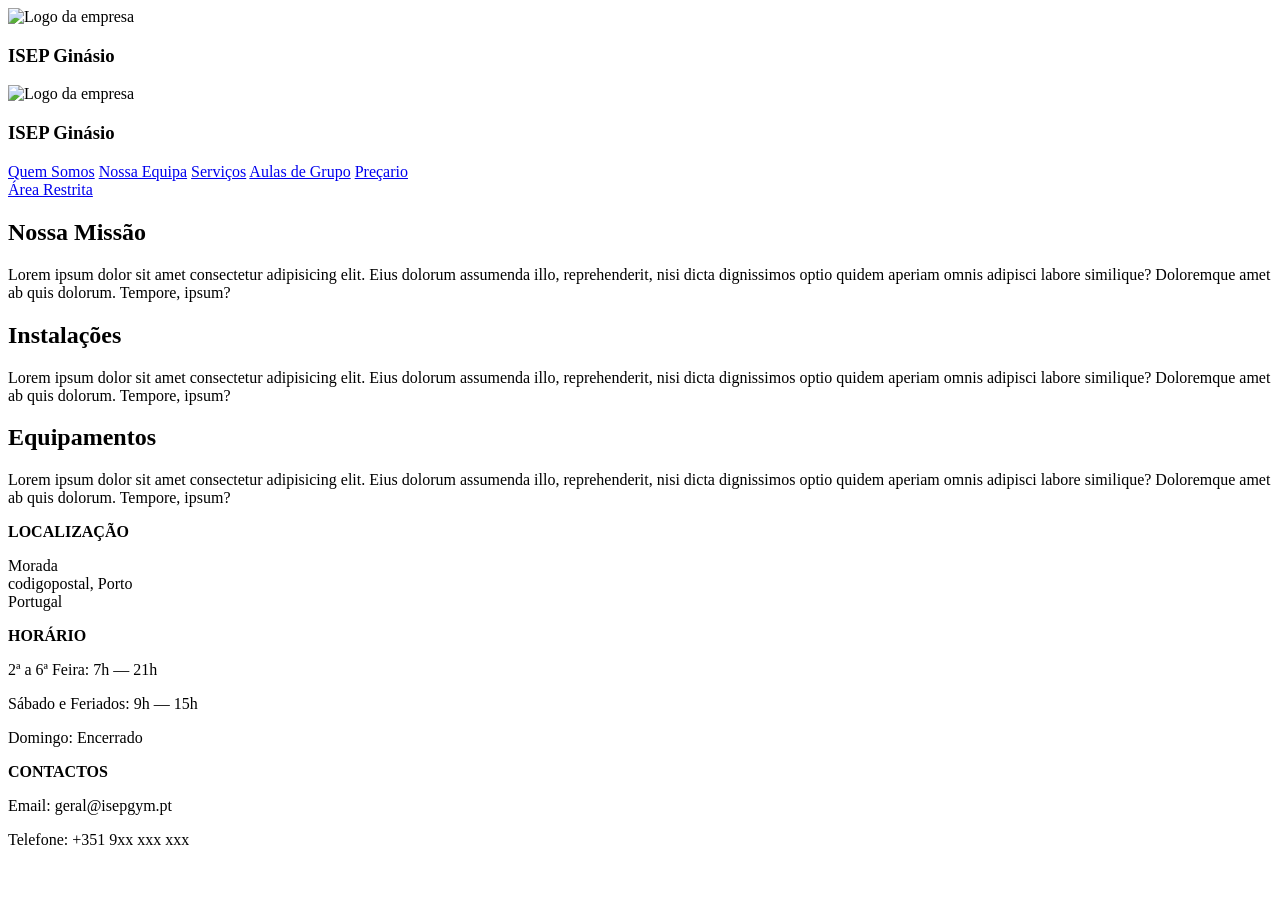
==== Ficha 02/index.html @ 4a4daec3 "Copiei i index.html da ficha 01" ====
<!DOCTYPE html>
<html lang="en">

<head>
    <meta charset="UTF-8">
    <meta name="viewport" content="width= , initial-scale=1.0">
    <title>ISEP Ginásio</title>

    <!-- favicon -->
    <link rel="shortcut icon" href="assets/images/gym125.png" type="image/png">
    <!-- estilos da página -->
    <link rel="stylesheet" href="assets/css/estilos.css">

</head>

<body>
    <!-- Navegação -->
    <nav class="bng-navbar">
        <!-- Logo e Nome -->
        <div>
            <img src="assets/images/gym255.png" alt="Logo da empresa">
            <h3>ISEP Ginásio</h3>
        </div>
            <!-- Logo e Nome -->
            <div>
                <img src="assets/images/gym255.png" alt="Logo da empresa">
                <h3>ISEP Ginásio</h3>
            </div>
            <!-- Links centrais -->
            <div class="container-navegacao">
                <a href="index.html">Quem Somos</a>
                <a href="equipa.html">Nossa Equipa</a>
                <a href="servicos.html">Serviços</a>
                <a href="aulasgrupo.html">Aulas de Grupo</a>
                <a href="precario.html">Preçario</a>
            </div>
            <!-- Área Cliente -->
            <div class="nav-cliente">
                <a href="login_form.html" target="_blank">Área Restrita</a>
            </div>
        </nav>
        <!-- Seção "Conteudo da pagina" -->
        <!-- Secão Quem Somos -->
<section class="container-texto-generico">
    <article id="quem-somos">
        <h2>Nossa Missão</h2>
        <p>Lorem ipsum dolor sit amet consectetur adipisicing elit. Eius dolorum assumenda illo, reprehenderit, nisi dicta dignissimos optio quidem aperiam omnis adipisci labore similique? Doloremque amet ab quis dolorum. Tempore, ipsum?</p>
    </article>
    <article id="quem-somos">
        <h2>Instalações</h2>
        <p>Lorem ipsum dolor sit amet consectetur adipisicing elit. Eius dolorum assumenda illo, reprehenderit, nisi dicta dignissimos optio quidem aperiam omnis adipisci labore similique? Doloremque amet ab quis dolorum. Tempore, ipsum?</p>
    </article>
    <article id="quem-somos">
        <h2>Equipamentos</h2>
        <p>Lorem ipsum dolor sit amet consectetur adipisicing elit. Eius dolorum assumenda illo, reprehenderit, nisi dicta dignissimos optio quidem aperiam omnis adipisci labore similique? Doloremque amet ab quis dolorum. Tempore, ipsum?</p>
    </article>
</section>
     <!-- Rodapé -->
     <footer class="footer-container">
        <div class="footer-section">
             <strong>LOCALIZAÇÃO</strong>
            <p> Morada <br> codigopostal, Porto <br> Portugal</p>
         </div>
         <div class="footer-section">
             <strong>HORÁRIO</strong>
            <p>2ª a 6ª Feira: 7h — 21h</p>
             <p>Sábado e Feriados: 9h — 15h</p>
            <p>Domingo: Encerrado</p>
        </div>
         <div class="footer-section">
             <strong>CONTACTOS</strong>
            <p>Email: geral@isepgym.pt</p>
            <p>Telefone: +351 9xx xxx xxx</p>
            </div>
     </footer>
</body>

</html>
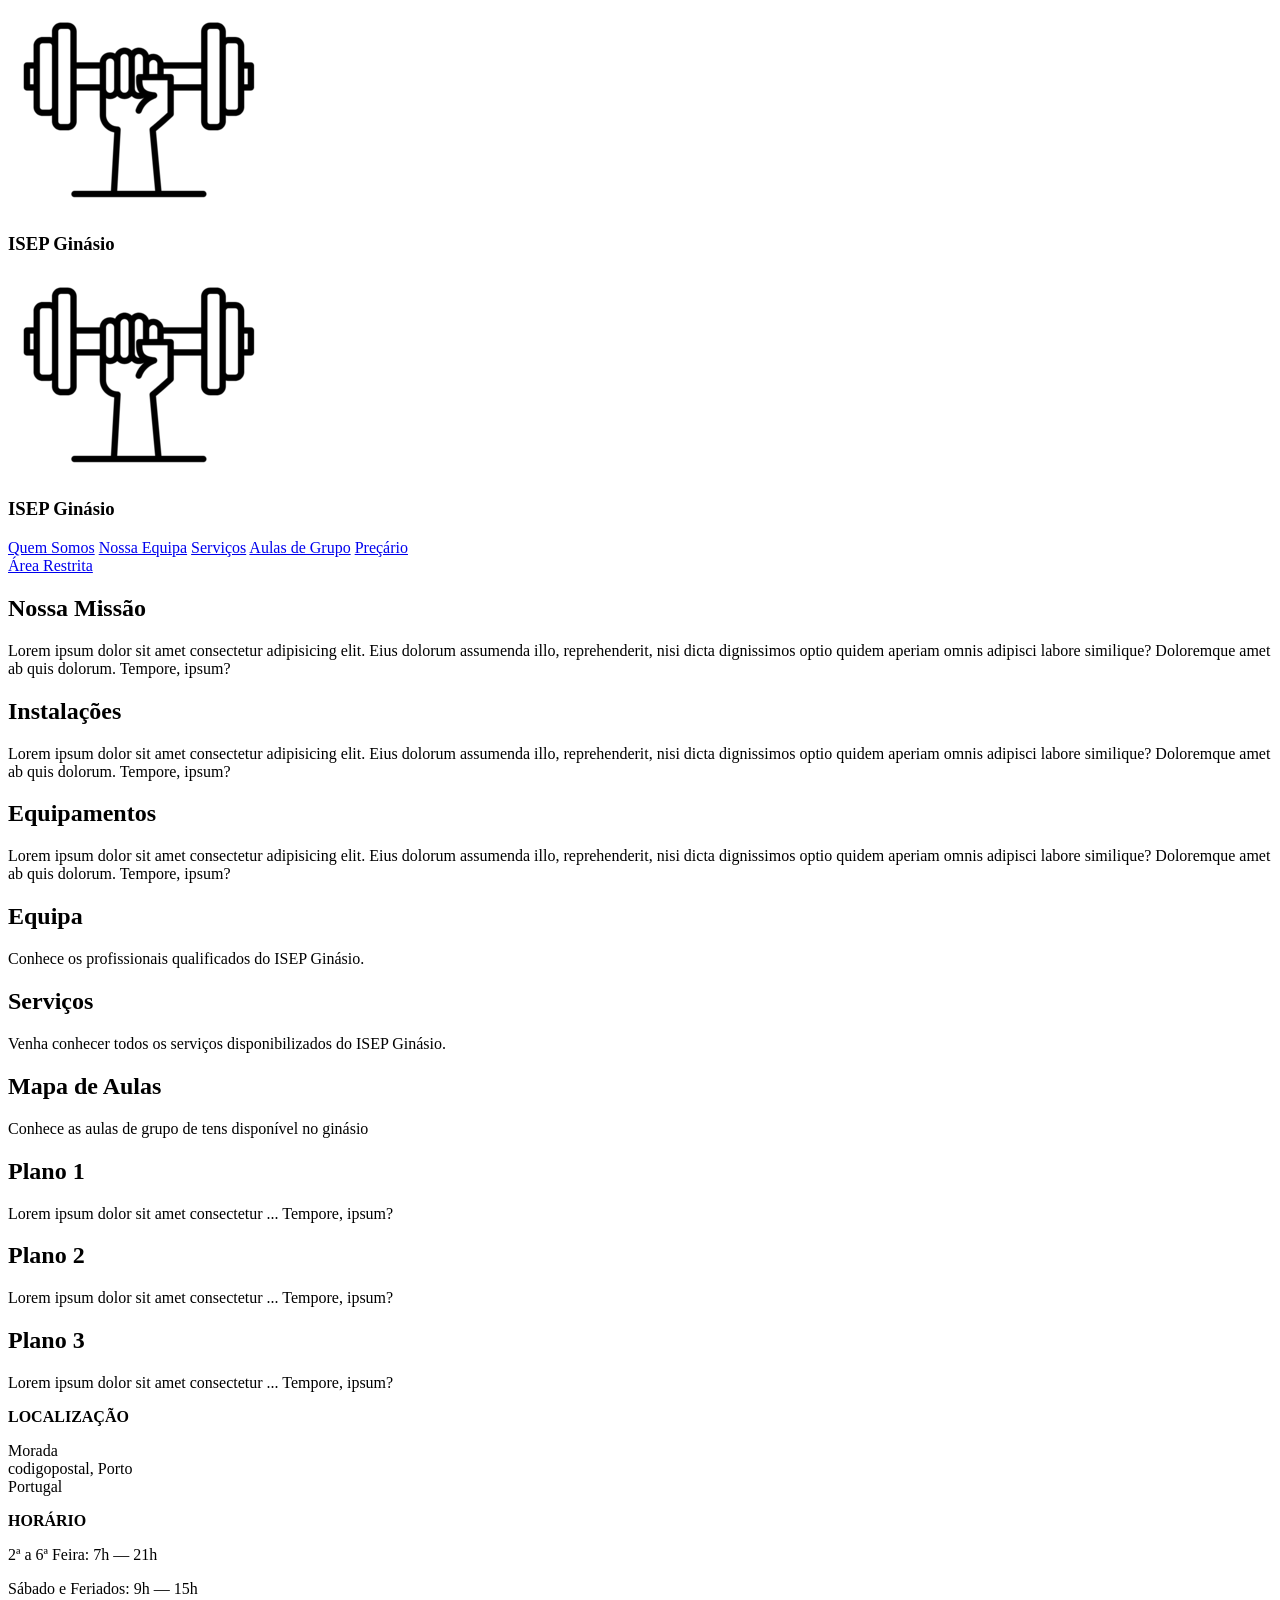
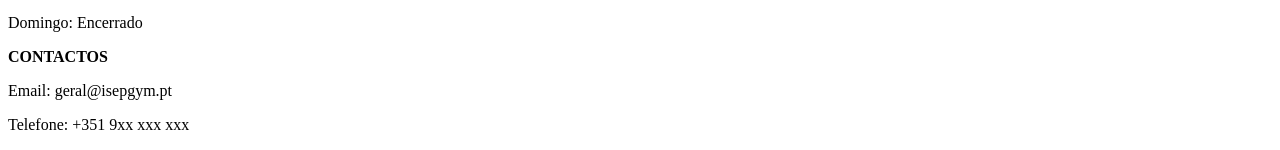
==== commit 11ac4973: "Copiei os conteudos das secçoes" ====
--- a/Ficha 02/index.html
+++ b/Ficha 02/index.html
@@ -21,58 +21,101 @@
             <img src="assets/images/gym255.png" alt="Logo da empresa">
             <h3>ISEP Ginásio</h3>
         </div>
-            <!-- Logo e Nome -->
-            <div>
-                <img src="assets/images/gym255.png" alt="Logo da empresa">
-                <h3>ISEP Ginásio</h3>
-            </div>
-            <!-- Links centrais -->
-            <div class="container-navegacao">
-                <a href="index.html">Quem Somos</a>
-                <a href="equipa.html">Nossa Equipa</a>
-                <a href="servicos.html">Serviços</a>
-                <a href="aulasgrupo.html">Aulas de Grupo</a>
-                <a href="precario.html">Preçario</a>
-            </div>
-            <!-- Área Cliente -->
-            <div class="nav-cliente">
-                <a href="login_form.html" target="_blank">Área Restrita</a>
-            </div>
-        </nav>
-        <!-- Seção "Conteudo da pagina" -->
-        <!-- Secão Quem Somos -->
-<section class="container-texto-generico">
-    <article id="quem-somos">
-        <h2>Nossa Missão</h2>
-        <p>Lorem ipsum dolor sit amet consectetur adipisicing elit. Eius dolorum assumenda illo, reprehenderit, nisi dicta dignissimos optio quidem aperiam omnis adipisci labore similique? Doloremque amet ab quis dolorum. Tempore, ipsum?</p>
-    </article>
-    <article id="quem-somos">
-        <h2>Instalações</h2>
-        <p>Lorem ipsum dolor sit amet consectetur adipisicing elit. Eius dolorum assumenda illo, reprehenderit, nisi dicta dignissimos optio quidem aperiam omnis adipisci labore similique? Doloremque amet ab quis dolorum. Tempore, ipsum?</p>
-    </article>
-    <article id="quem-somos">
-        <h2>Equipamentos</h2>
-        <p>Lorem ipsum dolor sit amet consectetur adipisicing elit. Eius dolorum assumenda illo, reprehenderit, nisi dicta dignissimos optio quidem aperiam omnis adipisci labore similique? Doloremque amet ab quis dolorum. Tempore, ipsum?</p>
-    </article>
+        <!-- Logo e Nome -->
+        <div>
+            <img src="assets/images/gym255.png" alt="Logo da empresa">
+            <h3>ISEP Ginásio</h3>
+        </div>
+        <!-- Links centrais -->
+        <div class="container-navegacao">
+            <a href="#quem-somos">Quem Somos</a>
+            <a href="#nossa-equipa">Nossa Equipa</a>
+            <a href="#servicos">Serviços</a>
+            <a href="#aula-grupo">Aulas de Grupo</a>
+            <a href="#precario">Preçário</a>
+        </div>
+        <!-- Área Cliente -->
+        <div class="nav-cliente">
+            <a href="login_form.html" target="_blank">Área Restrita</a>
+        </div>
+    </nav>
+    <!-- Seção "Conteudo da pagina" -->
+    <!-- Secão Quem Somos -->
+    <section class="container-texto-generico" id="quem-somos">
+        <article id="quem-somos">
+            <h2>Nossa Missão</h2>
+            <p>Lorem ipsum dolor sit amet consectetur adipisicing elit. Eius dolorum assumenda illo, reprehenderit, nisi
+                dicta dignissimos optio quidem aperiam omnis adipisci labore similique? Doloremque amet ab quis dolorum.
+                Tempore, ipsum?</p>
+        </article>
+        <article id="quem-somos">
+            <h2>Instalações</h2>
+            <p>Lorem ipsum dolor sit amet consectetur adipisicing elit. Eius dolorum assumenda illo, reprehenderit, nisi
+                dicta dignissimos optio quidem aperiam omnis adipisci labore similique? Doloremque amet ab quis dolorum.
+                Tempore, ipsum?</p>
+        </article>
+        <article id="quem-somos">
+            <h2>Equipamentos</h2>
+            <p>Lorem ipsum dolor sit amet consectetur adipisicing elit. Eius dolorum assumenda illo, reprehenderit, nisi
+                dicta dignissimos optio quidem aperiam omnis adipisci labore similique? Doloremque amet ab quis dolorum.
+                Tempore, ipsum?</p>
+        </article>
+    </section>
+    <!-- Seção "Conteudo da pagina - Equipa" -->
+<section>
+    <section>
+        <h2>Equipa</h2>
+        <p>Conhece os profissionais qualificados do ISEP Ginásio.</p>
+    </section>
 </section>
-     <!-- Rodapé -->
-     <footer class="footer-container">
+<!-- Seção "Conteudo da pagina - Serviços" -->
+    <section>
+        <section>
+            <h2>Serviços</h2>
+            <p>Venha conhecer todos os serviços disponibilizados do ISEP Ginásio.</p>
+        </section>
+    </section>
+ <!-- Seção "Conteudo da pagina - Aulas de Grupo" -->
+    <section>
+        <section>
+            <h2>Mapa de Aulas</h2>
+            <p>Conhece as aulas de grupo de tens disponível no ginásio</p>
+        </section>
+    </section>
+<!-- Seção "Conteudo da pagina - precario" -->
+    <section>
+        <article>
+            <h2>Plano 1</h2>
+            <p>Lorem ipsum dolor sit amet consectetur ... Tempore, ipsum?</p>
+        </article>
+        <article>
+            <h2>Plano 2</h2>
+            <p>Lorem ipsum dolor sit amet consectetur ... Tempore, ipsum?</p>
+        </article>
+        <article>
+            <h2>Plano 3</h2>
+            <p>Lorem ipsum dolor sit amet consectetur ... Tempore, ipsum?</p>
+        </article>
+    </section>
+
+    <!-- Rodapé -->
+    <footer class="footer-container">
         <div class="footer-section">
-             <strong>LOCALIZAÇÃO</strong>
+            <strong>LOCALIZAÇÃO</strong>
             <p> Morada <br> codigopostal, Porto <br> Portugal</p>
-         </div>
-         <div class="footer-section">
-             <strong>HORÁRIO</strong>
+        </div>
+        <div class="footer-section">
+            <strong>HORÁRIO</strong>
             <p>2ª a 6ª Feira: 7h — 21h</p>
-             <p>Sábado e Feriados: 9h — 15h</p>
+            <p>Sábado e Feriados: 9h — 15h</p>
             <p>Domingo: Encerrado</p>
         </div>
-         <div class="footer-section">
-             <strong>CONTACTOS</strong>
+        <div class="footer-section">
+            <strong>CONTACTOS</strong>
             <p>Email: geral@isepgym.pt</p>
             <p>Telefone: +351 9xx xxx xxx</p>
-            </div>
-     </footer>
+        </div>
+    </footer>
 </body>
 
 </html>
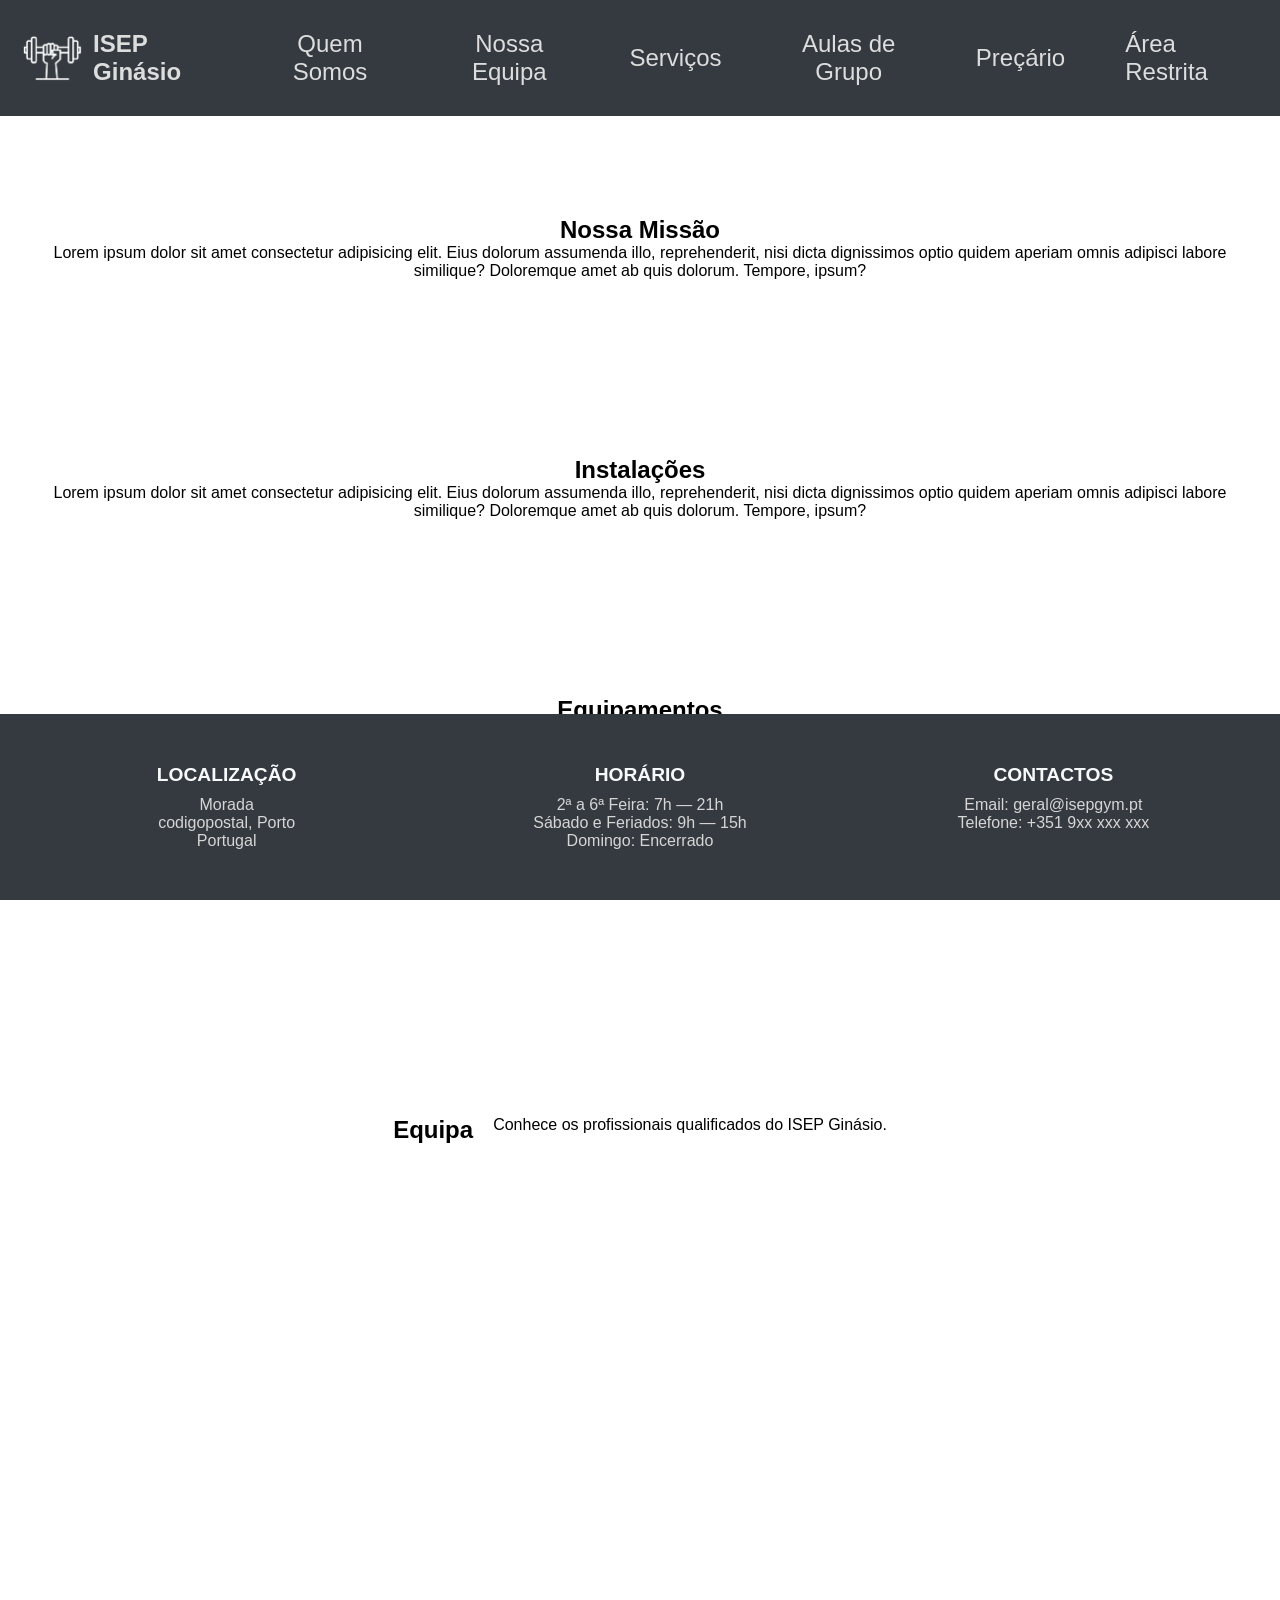
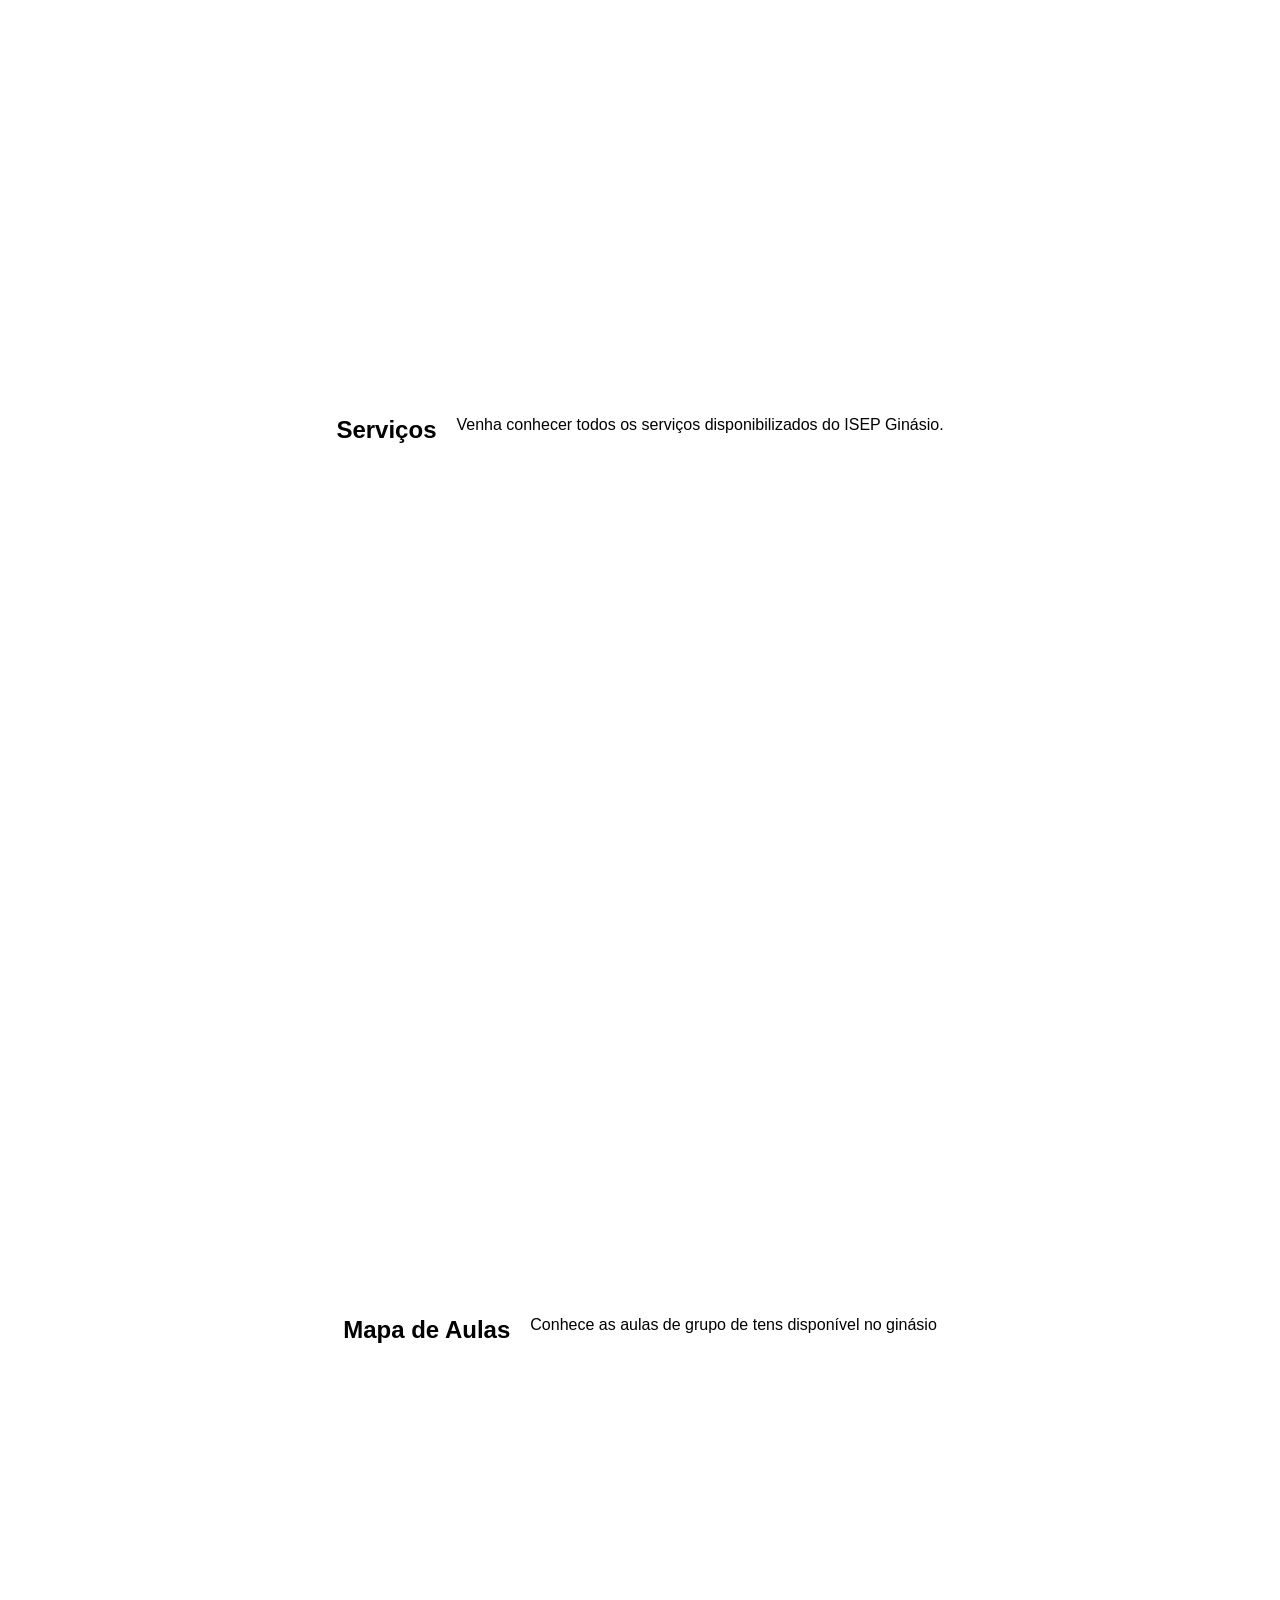
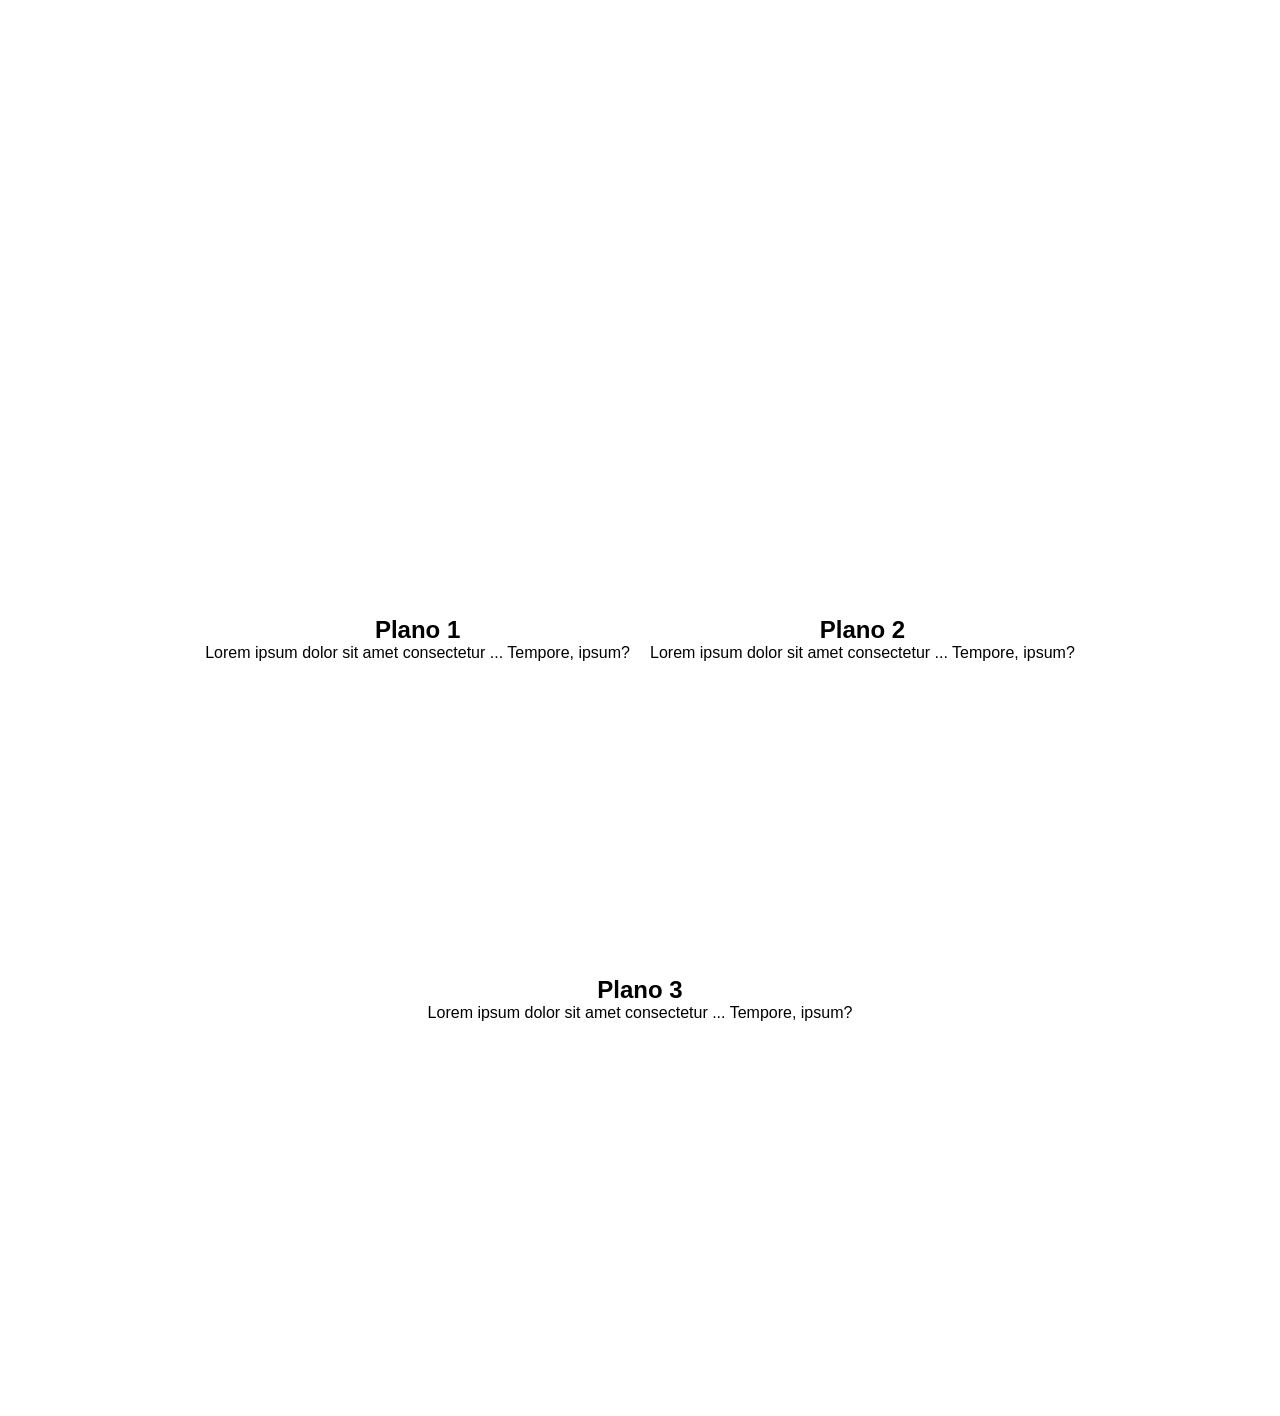
==== commit c4afb532: "Inicio Ficha 03" ====
--- a/Ficha 02/index.html
+++ b/Ficha 02/index.html
@@ -18,12 +18,7 @@
     <nav class="bng-navbar">
         <!-- Logo e Nome -->
         <div>
-            <img src="assets/images/gym255.png" alt="Logo da empresa">
-            <h3>ISEP Ginásio</h3>
-        </div>
-        <!-- Logo e Nome -->
-        <div>
-            <img src="assets/images/gym255.png" alt="Logo da empresa">
+            <img src="assets/images/gym255_white.png" alt="Logo da empresa">
             <h3>ISEP Ginásio</h3>
         </div>
         <!-- Links centrais -->
@@ -62,28 +57,22 @@
         </article>
     </section>
     <!-- Seção "Conteudo da pagina - Equipa" -->
-<section>
-    <section>
+<section class="container-texto-generico" id="nossa-equipa">
         <h2>Equipa</h2>
         <p>Conhece os profissionais qualificados do ISEP Ginásio.</p>
-    </section>
 </section>
 <!-- Seção "Conteudo da pagina - Serviços" -->
-    <section>
-        <section>
+    <section class="container-texto-generico" id="servicos">
             <h2>Serviços</h2>
             <p>Venha conhecer todos os serviços disponibilizados do ISEP Ginásio.</p>
-        </section>
     </section>
  <!-- Seção "Conteudo da pagina - Aulas de Grupo" -->
-    <section>
-        <section>
+    <section class="container-texto-generico" id="aula-grupo">
             <h2>Mapa de Aulas</h2>
             <p>Conhece as aulas de grupo de tens disponível no ginásio</p>
-        </section>
     </section>
 <!-- Seção "Conteudo da pagina - precario" -->
-    <section>
+    <section class="container-texto-generico" id="precario">
         <article>
             <h2>Plano 1</h2>
             <p>Lorem ipsum dolor sit amet consectetur ... Tempore, ipsum?</p>
--- a/Ficha 02/assets/css/estilos.css
+++ b/Ficha 02/assets/css/estilos.css
@@ -0,0 +1,97 @@
+/* Seletor Universal - Remove margens e preenchimentos padrão */
+* {
+margin: 0; /* Remove margens padrão */
+padding: 0; /* Remove preenchimento padrão */
+box-sizing: border-box; /* Inclui a borda e o preenchimento no cálculo do tamanho */
+font-family: Arial, Helvetica, sans-serif; /* Define a fonte padrão */
+}
+/* Estilo da barra de navegação principal */
+.bng-navbar {
+background-color: #343a40; /* Cor de fundo escura */
+display: flex; /* Coloca os elementos em linha */
+align-items: center; /* Centraliza os itens verticalmente */
+justify-content: space-between; /* Espaço entre os blocos */
+padding: 10px 20px; /* Espaçamento interno da barra */
+position: sticky; /* Fixa a barra no topo ao fazer scroll */
+top: 0; /* A barra fica colada ao topo */
+}
+/* Estilo para os <div> internos da barra de navegação */
+.bng-navbar div {
+display: flex; align-items: center; /* Coloca os elementos lado a lado */
+/* Alinha-os verticalmente ao centro */
+}
+/* Estilo do logótipo na barra de navegação */
+.bng-navbar img {
+height: 50px; margin-right: 10px; }
+/* Define a altura do logótipo */
+/* Espaço entre o logótipo e o texto */
+/* Estilo do texto com o nome do ginásio */
+.bng-navbar h3 {
+font-size: 1.5em; color: #dddddd; }
+/* Aumenta o tamanho da letra */
+/* Cor do texto em cinza claro */
+/* Estilos para os links centrais da navegação */
+.container-navegacao {
+text-align: center; padding: 20px; /* Centraliza os links */
+/* Adiciona espaçamento interno */
+}
+.container-navegacao a {
+font-size: 1.5em; margin: 0px 30px; text-decoration: none; color: #dddddd; /* Aumenta o tamanho da fonte dos links */
+/* Espaçamento horizontal entre os links */
+/* Remove o sublinhado */
+/* Define a cor dos links */
+}
+.container-navegacao a:hover {
+color: #ffffff; }
+/* Muda a cor ao passar o mouse */
+/* Estilos para o botão da Área Cliente */
+.nav-cliente a {
+color: #dddddd; /* Cor do texto */
+text-decoration: none; /* Remove sublinhado */
+font-size: 1.5em; /* Tamanho da fonte */
+padding: 10px; /* Espaçamento interno */
+border-radius: 5px; /* Bordas arredondadas */
+transition: background 0.3s;/* Efeito suave na transição */
+}
+/* Efeito ao passar o mouse no botão da Área Cliente */
+.nav-cliente a:hover {
+background-color: #0056b3; /* Cor de fundo ao passar o mouse */
+}
+/* Estilos para o Rodapé */
+.footer-container {
+display: flex; /* Ativa o layout flexível */
+background-color: #343a40; /* Cor de fundo escura */
+color: white; /* Cor do texto */
+padding: 40px 20px; /* Espaçamento interno do rodapé */
+flex-wrap: wrap; /* Permite que os itens se ajustem em ecrãs pequenos */
+position: fixed; /* Fixa o rodapé no fundo da página */
+bottom: 0; /* Alinha o rodapé à parte inferior */
+left: 0; /* Alinha o rodapé à esquerda */
+width: 100%; /* Faz o rodapé ocupar toda a largura da página */
+}
+.footer-section {
+flex: 1; min-width: 250px; padding: 10px; text-align: center; /* Faz com que as secções tenham larguras iguais */
+/* Define uma largura mínima para cada secção */
+/* Espaçamento interno */
+/* Centraliza o conteúdo de cada bloco */
+}
+.footer-section strong {
+font-size: 1.2rem; display: block; margin-bottom: 10px; color: #f8f9fa; /* Tamanho da fonte para os títulos */
+/* Ocupa toda a largura disponível */
+/* Espaçamento abaixo do título */
+/* Cor clara para destaque */
+}
+.footer-section p {
+font-size: 1rem; color: #d6d6d6; /* Tamanho padrão do texto */
+/* Cor do texto em cinza claro */
+}
+/* Texto Genérico */
+.container-texto-generico {
+display: flex; justify-content: center; flex-wrap: wrap; gap: 20px; padding: 100px 40px; text-align: center; min-height: 100vh; /* Ativa o layout flexível */
+/* Centraliza os elementos horizontalmente */
+/* Permite quebra de linha em ecrãs menores */
+/* Espaço entre os elementos */
+/* Espaçamento interno (superior/inferior e laterais) */
+/* Centraliza o texto dentro dos artigos */
+/* Garante altura mínima de uma janela (ecrã) */
+}
